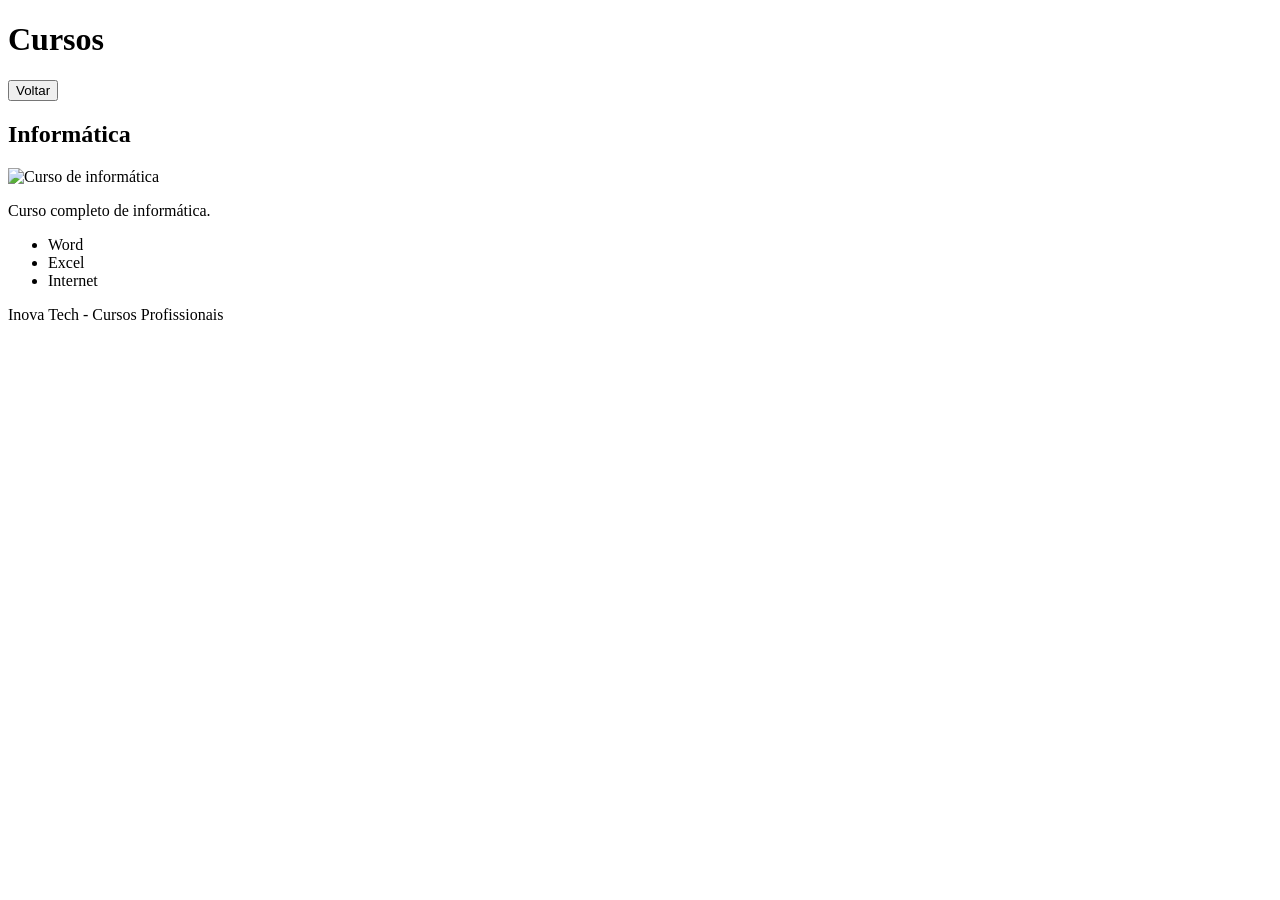
==== InovaTech/paginas/areadecurso.html @ 4874a8c1 "projetos" ====
<!DOCTYPE html>
<html lang="pt-br">

<head>
<meta charset="UTF-8">
<meta name="viewport" content="width=device-width, initial-scale=1.0">
<title>Cursos - Inova Tech</title>



</head>

<body>

<header>
    <h1>Cursos</h1>

    <a href="pagina_principal.html">
        <button>Voltar</button>
    </a>
</header>

<main>

<section>
    <h2>Informática</h2>

    <img src="../arquivos/curso.jpg" width="200" alt="Curso de informática">

    <p>Curso completo de informática.</p>

    <ul>
        <li>Word</li>
        <li>Excel</li>
        <li>Internet</li>
    </ul>
</section>

</main>

<footer>
<p>Inova Tech - Cursos Profissionais</p>
</footer>

</body>
</html>
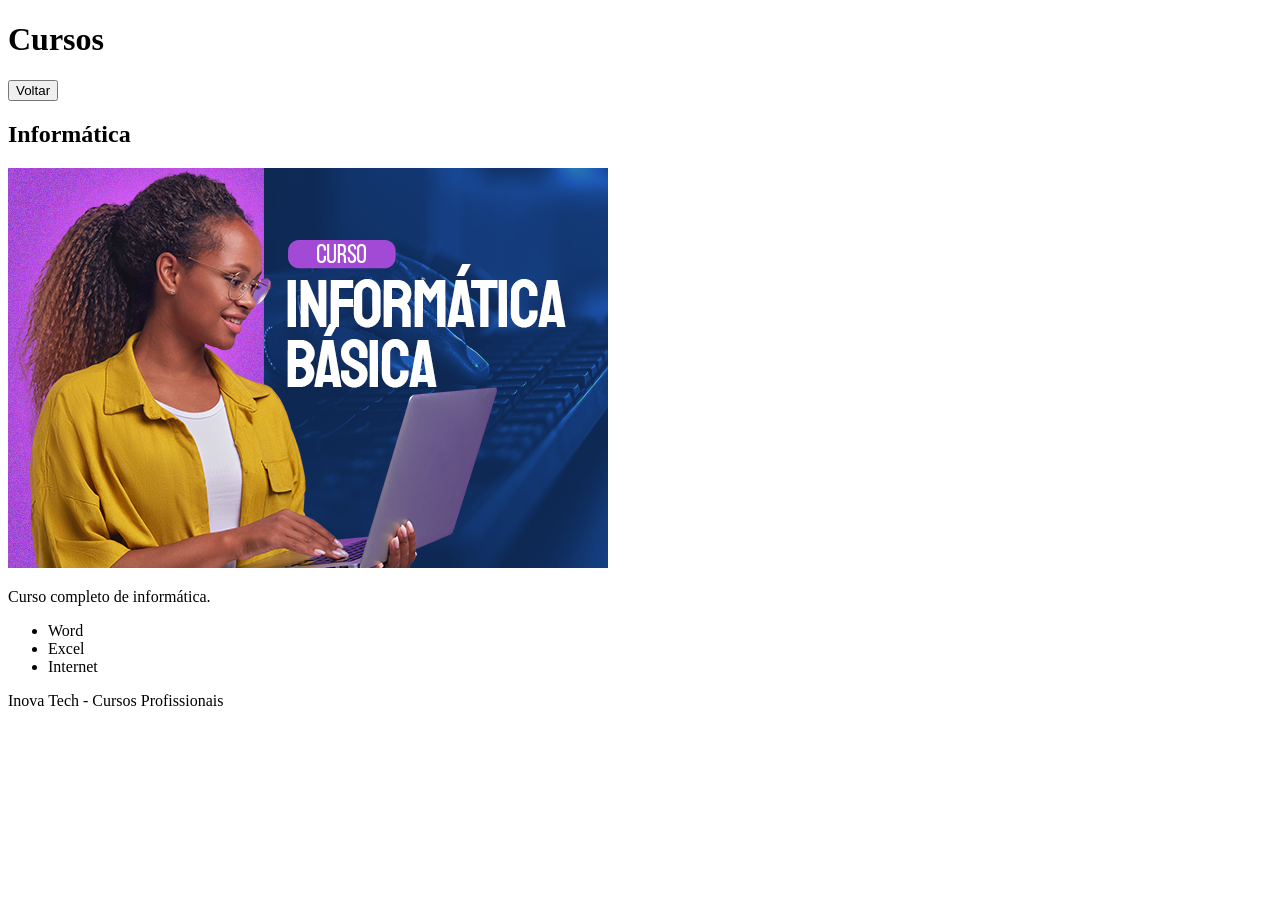
==== commit f8501dac: "modificaçoes" ====
--- a/InovaTech/paginas/areadecurso.html
+++ b/InovaTech/paginas/areadecurso.html
@@ -5,8 +5,7 @@
 <meta charset="UTF-8">
 <meta name="viewport" content="width=device-width, initial-scale=1.0">
 <title>Cursos - Inova Tech</title>
-
-
+<link rel="stylesheet" href="C:\Users\a92313599\Desktop\PROJETOS01\Portfolio\InovaTech\css">
 
 </head>
 
@@ -25,7 +24,7 @@
 <section>
     <h2>Informática</h2>
 
-    <img src="../arquivos/curso.jpg" width="200" alt="Curso de informática">
+    <img src="../assets/informatica_basica.png " alt="Curso de informática">
 
     <p>Curso completo de informática.</p>
 
